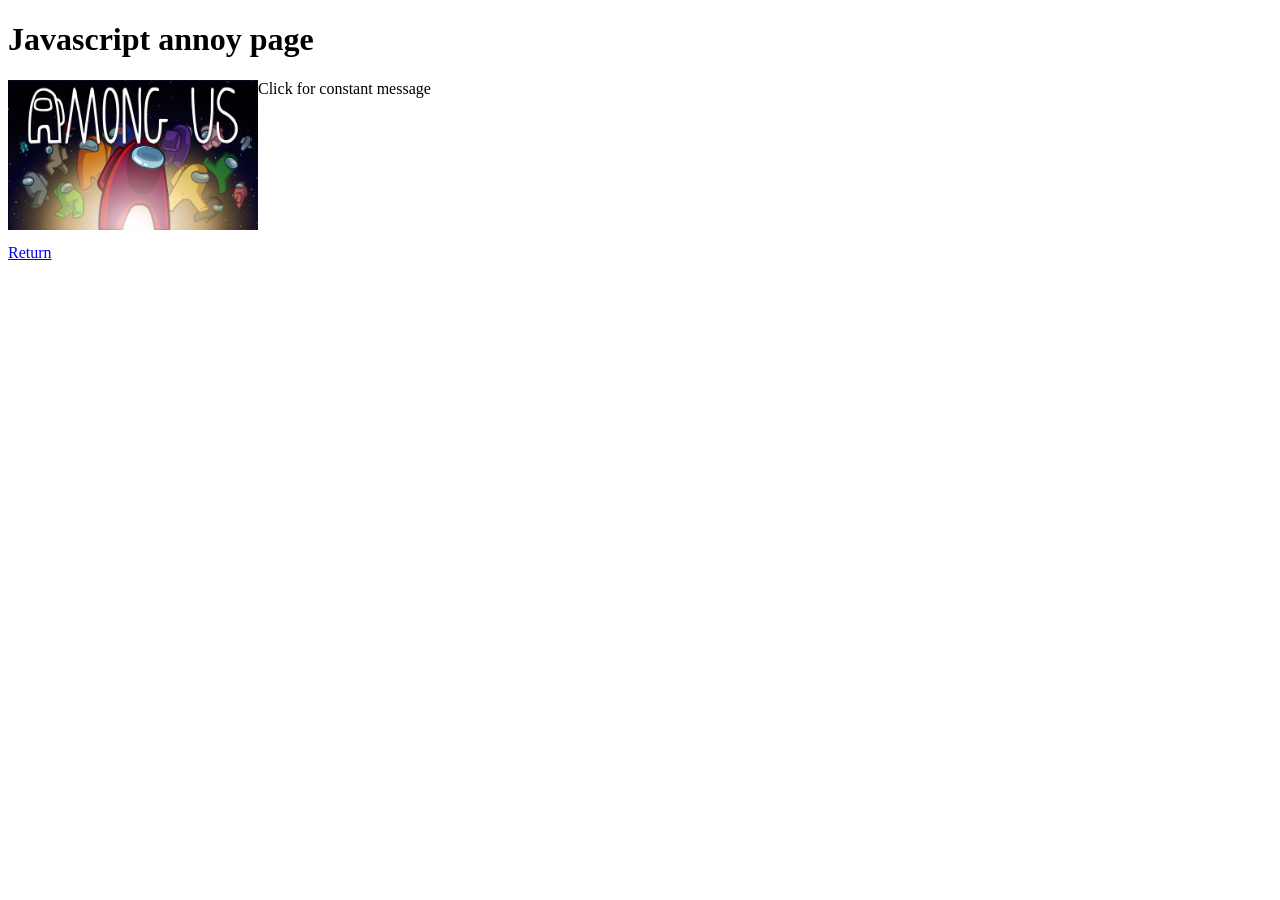
==== html/annoy.html @ 7bca5a2c "Better Enter, fixed image fixed images with ../ made decent boxes and proper return" ====
<!DOCTYPE html>
<html>

<head>
  <meta charset="utf-8">
  <meta name="viewport" content="width=device-width">
  <title>replit</title>
  <link href="style.css" rel="stylesheet" type="text/css" />
  <link rel="icon" type="../images/amogus.png" href="../images/amogus.png">
</head>

 <script type="text/javascript" src="/scrib.js">
  </script> <!-- loads all functions in the script,js folder    -->

  
<body>
  <h1> 
  Javascript annoy page
  </h1>
 
  
<p>

<p>
 <img src="../images/amogus.png" alt="among us" style="float:left;width:250px;height:150px" onclick="spam()"</img>
Click for constant message

</p>
  
  <br>
  
  
<br>
  <h2>




<br>


<br>

    
  </h2>
  <A HREF="../index.html">Return </A>
</p>

<!-- <button type="button"></button> -->
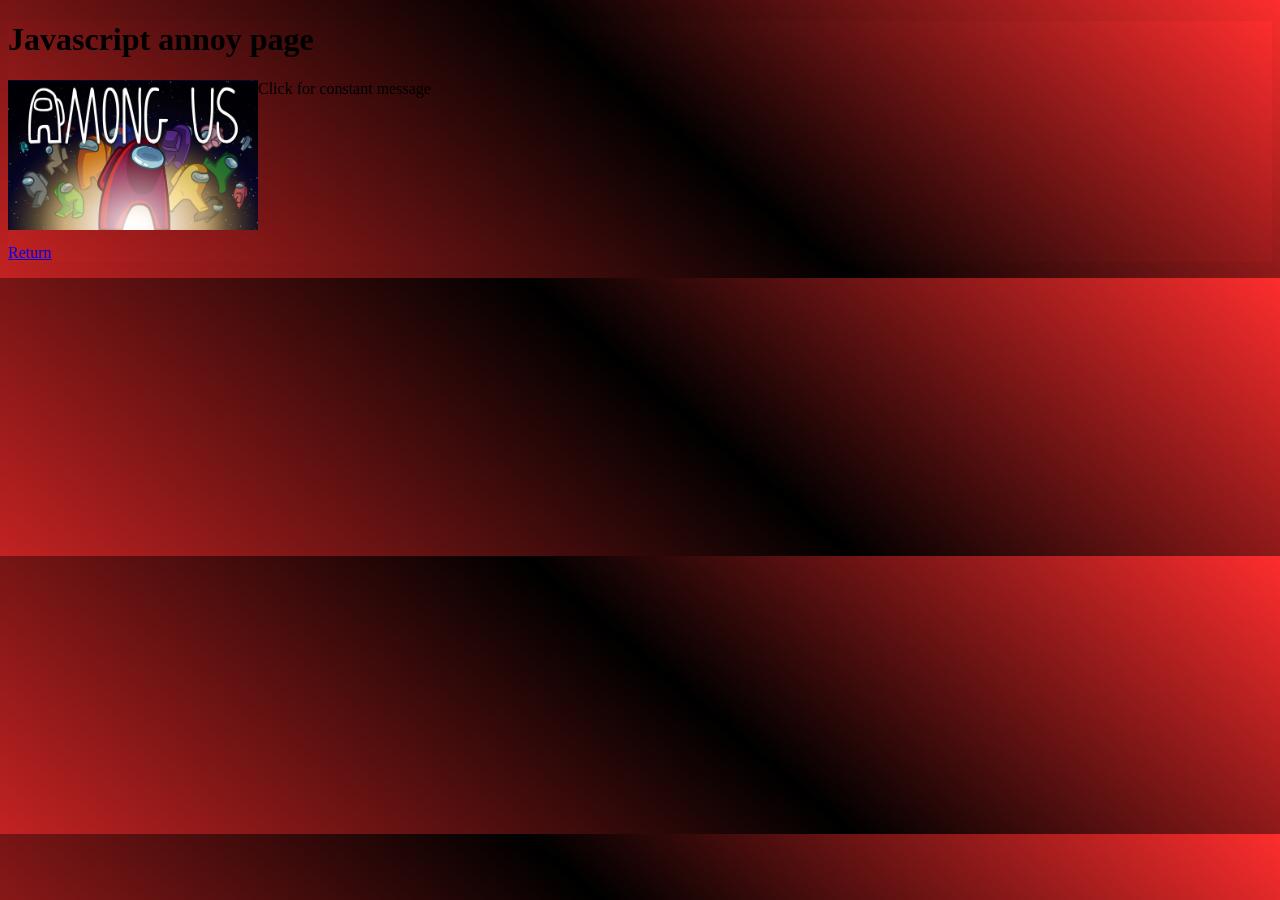
==== commit 9e37af33: "sus" ====
--- a/html/annoy.html
+++ b/html/annoy.html
@@ -7,10 +7,11 @@
   <meta name="viewport" content="width=device-width">
   <title>replit</title>
   <link href="style.css" rel="stylesheet" type="text/css" />
+  <link href="sus.css" rel="stylesheet" type="text/css" />
   <link rel="icon" type="../images/amogus.png" href="../images/amogus.png">
 </head>
 
- <script type="text/javascript" src="/scrib.js">
+ <script type="text/javascript" src="../scrib.js">
   </script> <!-- loads all functions in the script,js folder    -->
 
   
--- a/html/sus.css
+++ b/html/sus.css
@@ -0,0 +1,15 @@
+html, body {
+/* background main page   https://www.w3schools.com/cssref/css3_pr_background-size.asp*/
+background: rgb(195,34,34);  /* to fix visibility, still want among us look though */
+background-repeat: no-repeat;
+background-size: auto;
+background: linear-gradient(40deg, rgba(195,34,34,1) 0%, rgba(0,0,0,1) 53%, rgba(253,45,45,1) 100%);
+};
+
+
+
+   /*  decoration to links, link.css   */ 
+      
+
+
+   
